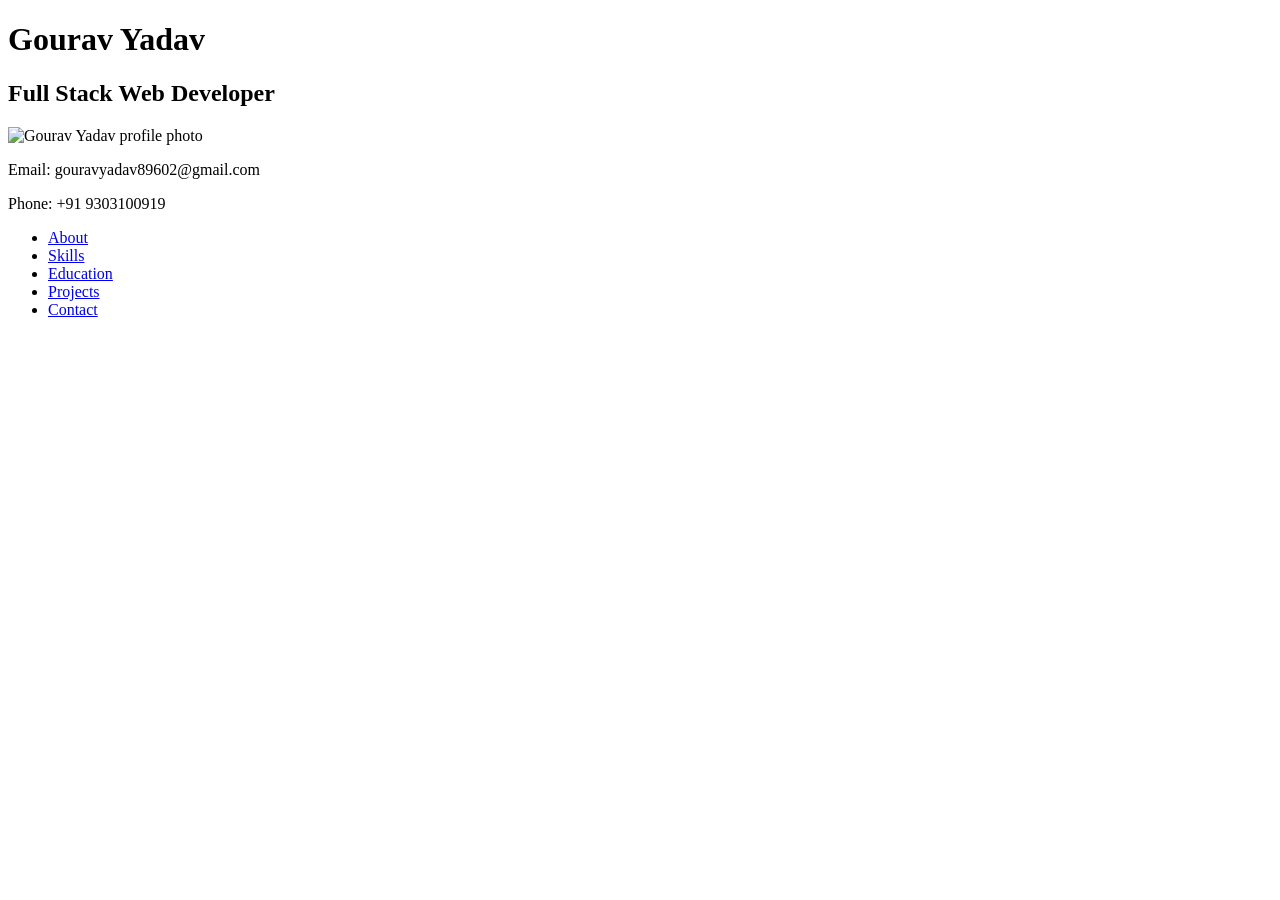
==== html/gourav_portfolio.html @ 972ecd23 "added navigation links for different sections" ====
<!DOCTYPE html>
<html>
<head>
  <title>Gourav Portfolio</title>
</head>
<body>

<header>
  <h1>Gourav Yadav</h1>
  <h2>Full Stack Web Developer</h2>
  <img src="photo.png" alt="Gourav Yadav profile photo">
  <p>Email: gouravyadav89602@gmail.com</p>
  <p>Phone: +91 9303100919</p>
</header>
<nav>
  <ul>
    <li><a href="#about">About</a></li>
    <li><a href="#skills">Skills</a></li>
    <li><a href="#education">Education</a></li>
    <li><a href="#projects">Projects</a></li>
    <li><a href="#contact">Contact</a></li>
  </ul>
</nav>


</body>
</html>
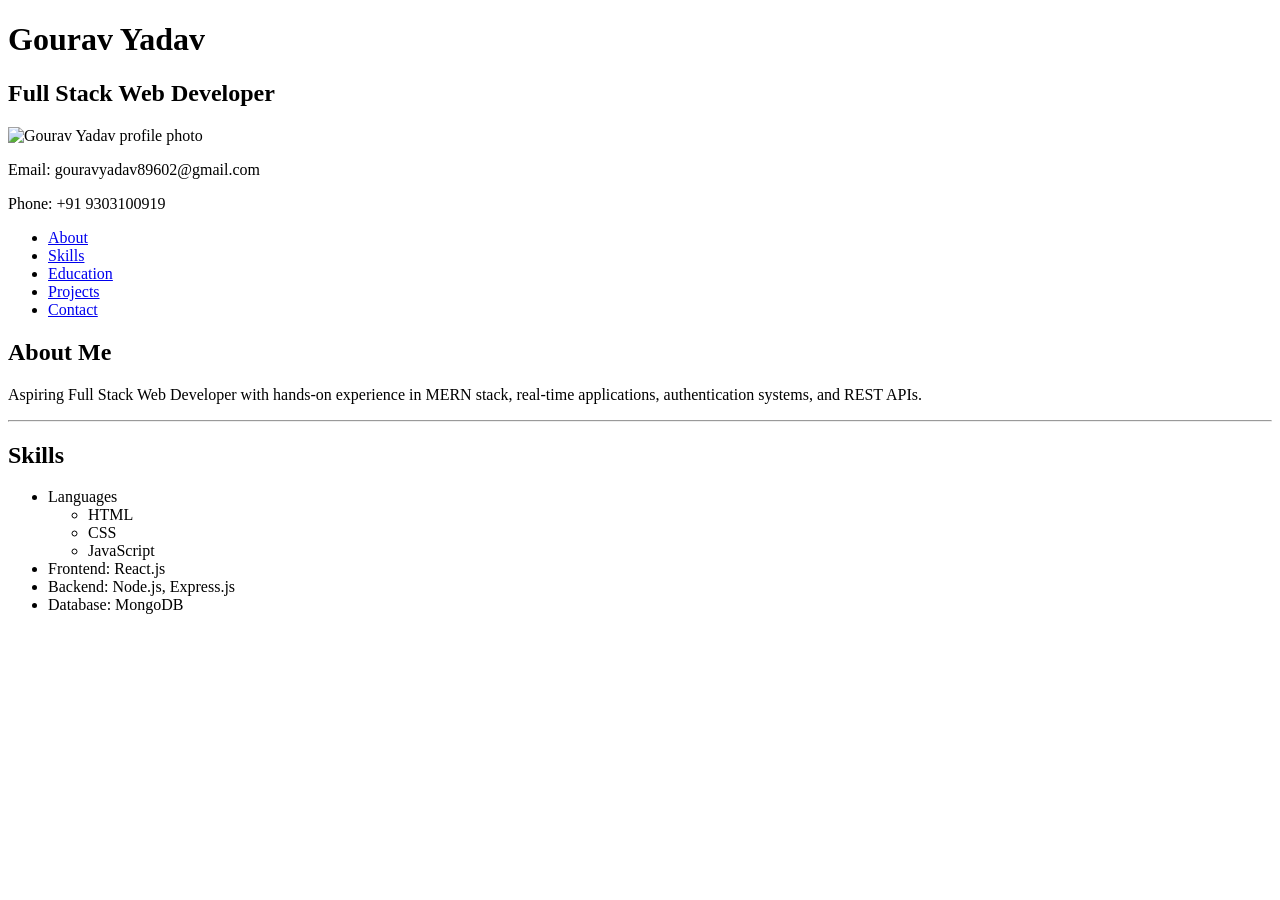
==== commit c2d7a15b: "added skills section with my tech stack" ====
--- a/html/gourav_portfolio.html
+++ b/html/gourav_portfolio.html
@@ -21,6 +21,29 @@
     <li><a href="#contact">Contact</a></li>
   </ul>
 </nav>
+<section id="about">
+  <h2>About Me</h2>
+  <p>
+    Aspiring Full Stack Web Developer with hands-on experience in MERN stack,
+    real-time applications, authentication systems, and REST APIs.
+  </p>
+  <hr>
+</section>
+<section id="skills">
+  <h2>Skills</h2>
+  <ul>
+    <li>Languages
+      <ul>
+        <li>HTML</li>
+        <li>CSS</li>
+        <li>JavaScript</li>
+      </ul>
+    </li>
+    <li>Frontend: React.js</li>
+    <li>Backend: Node.js, Express.js</li>
+    <li>Database: MongoDB</li>
+  </ul>
+</section>
 
 
 </body>
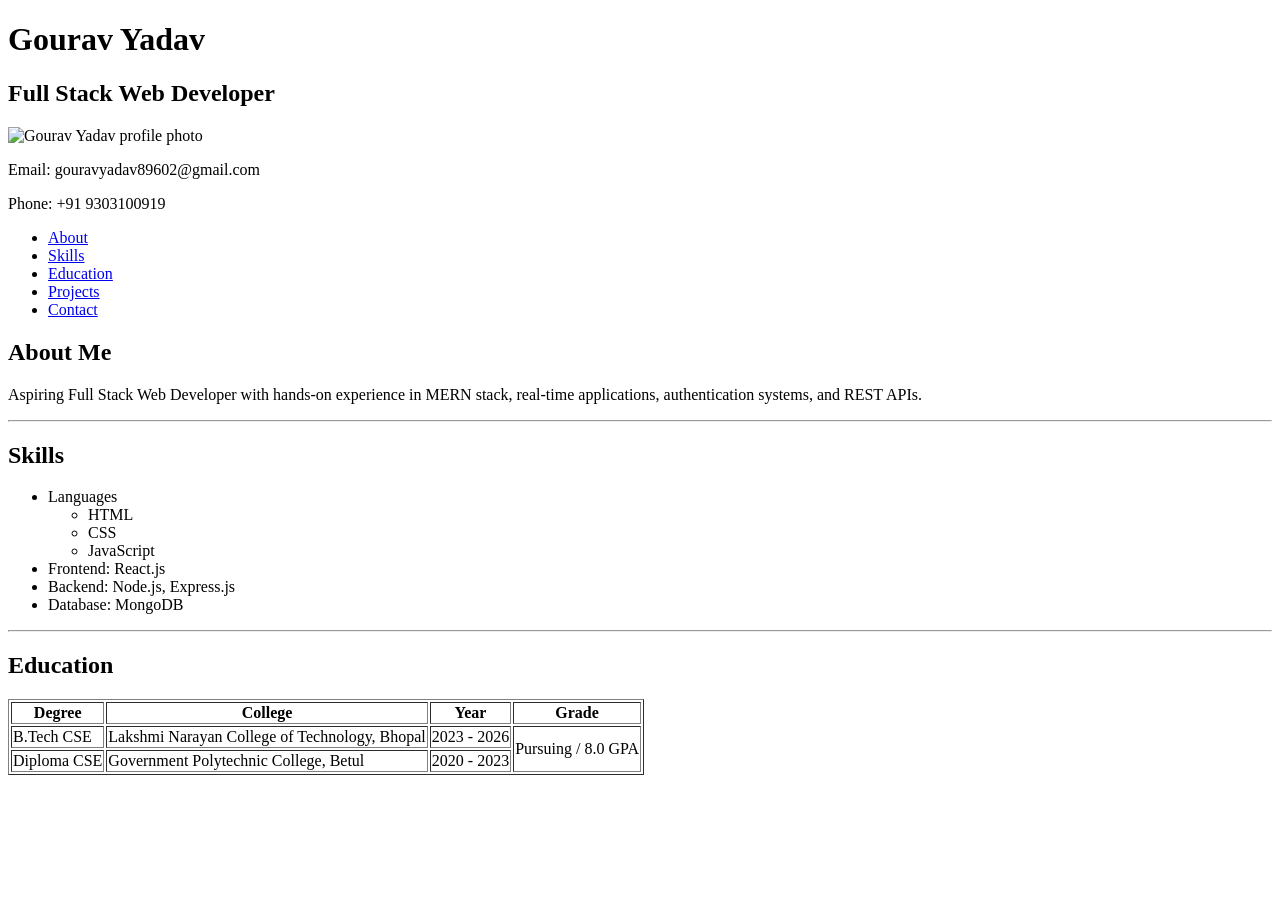
==== commit ebd43bf5: "worked on education section and added table with details" ====
--- a/html/gourav_portfolio.html
+++ b/html/gourav_portfolio.html
@@ -44,6 +44,33 @@
     <li>Database: MongoDB</li>
   </ul>
 </section>
+<hr>
+<section id="education">
+  <h2>Education</h2>
+
+  <table border="1">
+    <tr>
+      <th>Degree</th>
+      <th>College</th>
+      <th>Year</th>
+      <th>Grade</th>
+    </tr>
+
+    <tr>
+      <td>B.Tech CSE</td>
+      <td>Lakshmi Narayan College of Technology, Bhopal</td>
+      <td>2023 - 2026</td>
+      <td rowspan="2">Pursuing / 8.0 GPA</td>
+    </tr>
+
+    <tr>
+      <td>Diploma CSE</td>
+      <td>Government Polytechnic College, Betul</td>
+      <td>2020 - 2023</td>
+    </tr>
+
+  </table>
+</section>
 
 
 </body>
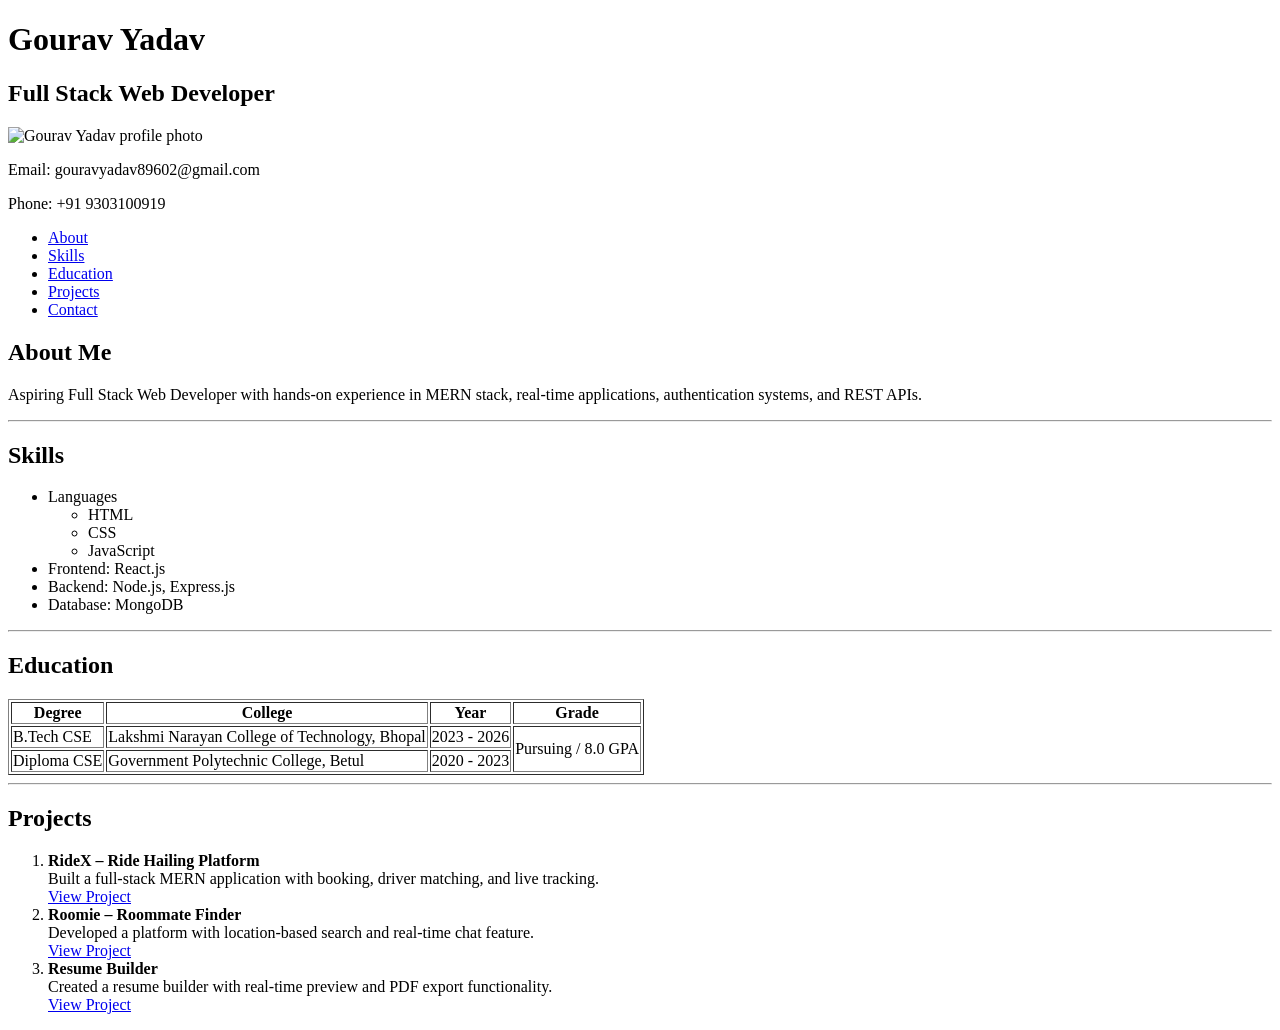
==== commit 66306839: "added projects section with details of my work" ====
--- a/html/gourav_portfolio.html
+++ b/html/gourav_portfolio.html
@@ -71,6 +71,31 @@
 
   </table>
 </section>
+<hr>
+<section id="projects">
+  <h2>Projects</h2>
+
+  <ol>
+    <li>
+      <strong>RideX – Ride Hailing Platform</strong><br>
+      Built a full-stack MERN application with booking, driver matching, and live tracking.<br>
+      <a href="https://github.com/Gourav1588">View Project</a>
+    </li>
+
+    <li>
+      <strong>Roomie – Roommate Finder</strong><br>
+      Developed a platform with location-based search and real-time chat feature.<br>
+      <a href="https://github.com/Gourav1588">View Project</a>
+    </li>
+
+    <li>
+      <strong>Resume Builder</strong><br>
+      Created a resume builder with real-time preview and PDF export functionality.<br>
+      <a href="https://github.com/Gourav1588">View Project</a>
+    </li>
+  </ol>
+
+</section>
 
 
 </body>
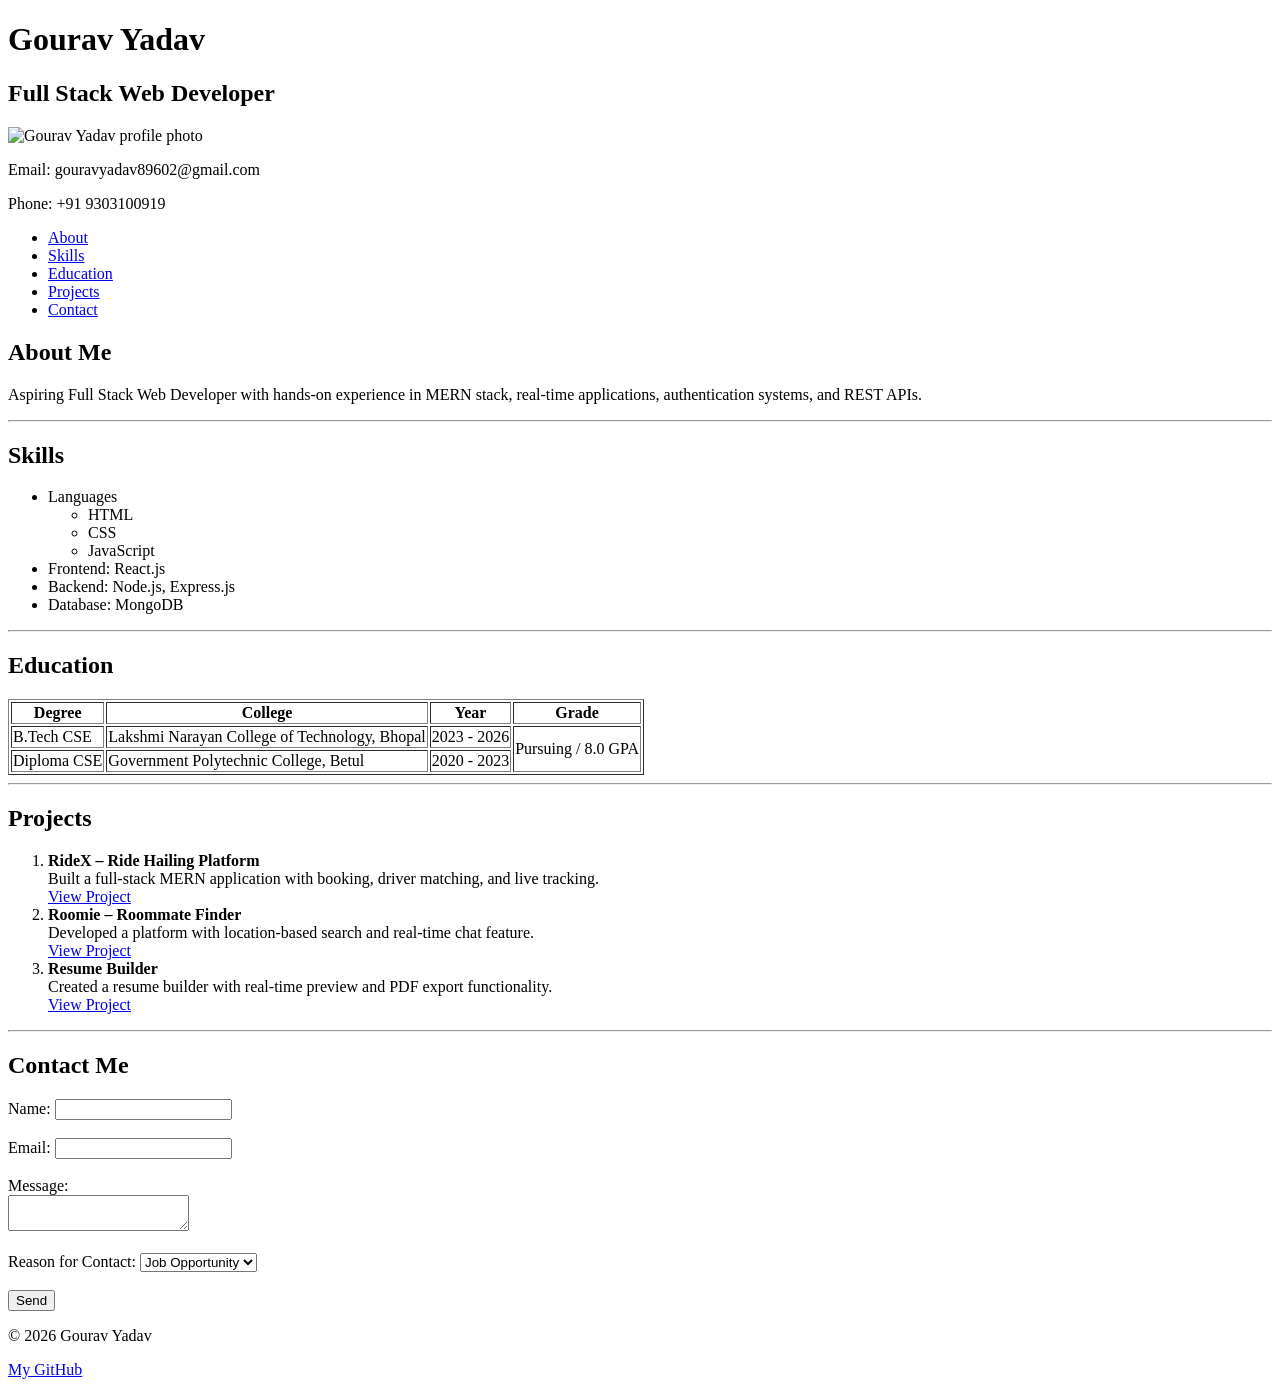
==== commit 948d7d14: "completed contact section and added footer at the end" ====
--- a/html/gourav_portfolio.html
+++ b/html/gourav_portfolio.html
@@ -94,8 +94,37 @@
       <a href="https://github.com/Gourav1588">View Project</a>
     </li>
   </ol>
+  <hr>
 
 </section>
+<section id="contact">
+  <h2>Contact Me</h2>
+
+  <form>
+    <label for="name">Name:</label>
+    <input type="text" id="name"><br><br>
+
+    <label for="email">Email:</label>
+    <input type="email" id="email"><br><br>
+
+    <label for="message">Message:</label><br>
+    <textarea id="message"></textarea><br><br>
+
+    <label for="role">Reason for Contact:</label>
+    <select id="role">
+      <option>Job Opportunity</option>
+      <option>Collaboration</option>
+      <option>Other</option>
+    </select><br><br>
+
+    <input type="submit" value="Send">
+  </form>
+</section>
+
+<footer>
+  <p>© 2026 Gourav Yadav</p>
+  <a href="https://github.com/Gourav1588">My GitHub</a>
+</footer>
 
 
 </body>
